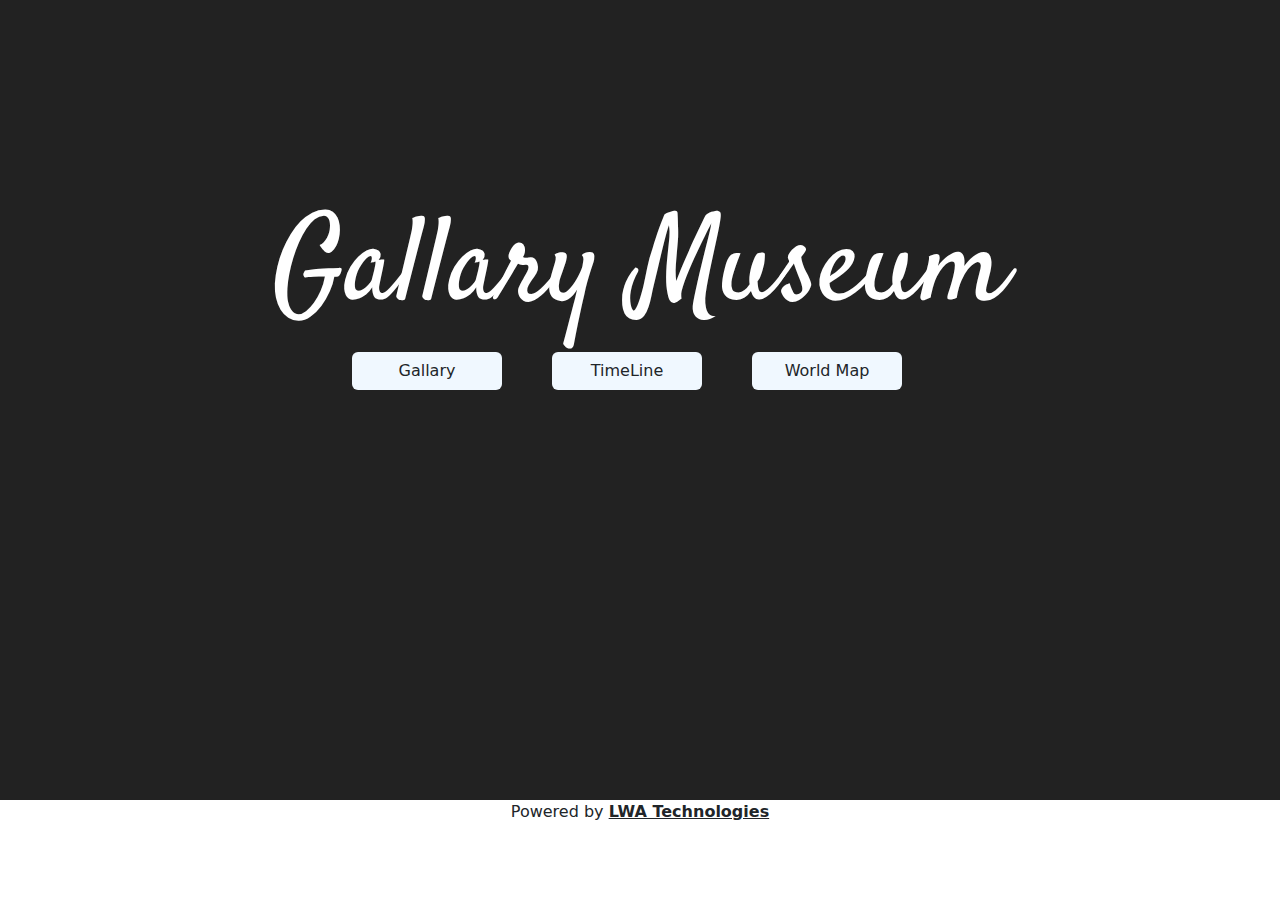
==== index.html @ cd5d633b "Add files via upload" ====
<!DOCTYPE html>
<html lang="en">
<head>
    <meta charset="UTF-8">
    <meta http-equiv="X-UA-Compatible" content="IE=edge">
    <meta name="viewport" content="width=device-width, initial-scale=1.0">
    <title>Gallary Museum</title> 
    <!-- Latest compiled and minified CSS -->
    <link href="https://cdn.jsdelivr.net/npm/bootstrap@5.1.3/dist/css/bootstrap.min.css" rel="stylesheet">
    <!-- Latest compiled and minified CSS -->

    <style>
        @import url('https://fonts.googleapis.com/css2?family=Satisfy&display=swap');

        #header{
            background: #222 url('https://c4.wallpaperflare.com/wallpaper/556/389/274/tervuren-belgium-black-and-white-wallpaper-preview.jpg') center center no-repeat;
            background-size: cover;
            height: 800px;
            width: auto;
         }

         #hdrtxt{
             padding-top: 200px;
             font-family: 'Satisfy', cursive;
             font-size: 120px;
             color: white ;
         }

         #btns{
             background-color: aliceblue;
             width: 150px;
            
           
             
             
         }
            
    </style>
</head>
<body>
    <div class="container-fluid" id="header">
        <div class="h1 text-center" id="hdrtxt">
            Gallary Museum
        </div>
           <div class="row justify-content-center">
            
                    
                <div class="col-sm-4 form" onclick="location.href='gallary.html'" style="width: 200px;">
                <button class="btn" id="btns" >Gallary</button>
                </div>
                
                <div class="col-sm-4 form" onclick="location.href='timeline.html'" style="width: 200px;">
                <button class="btn" id="btns">TimeLine</button>
                </div>
        
                <div class="col-sm-4 form" onclick="location.href='map.html'" style="width: 200px;">
                <button class="btn" id="btns">World Map</button>
                </div>
               
                
            </div>

          

        
    </div>
     
    
    <div class="footer  container">
        <div class="p text-center">
            Powered by <a href="https://www.lwatechnologies.com/" class="text-reset fw-bold">LWA Technologies</a>
        </div>
    </div>   
</body>

<!-- Latest compiled JavaScript -->
<script src="https://cdn.jsdelivr.net/npm/bootstrap@5.1.3/dist/js/bootstrap.bundle.min.js"></script>
</html>
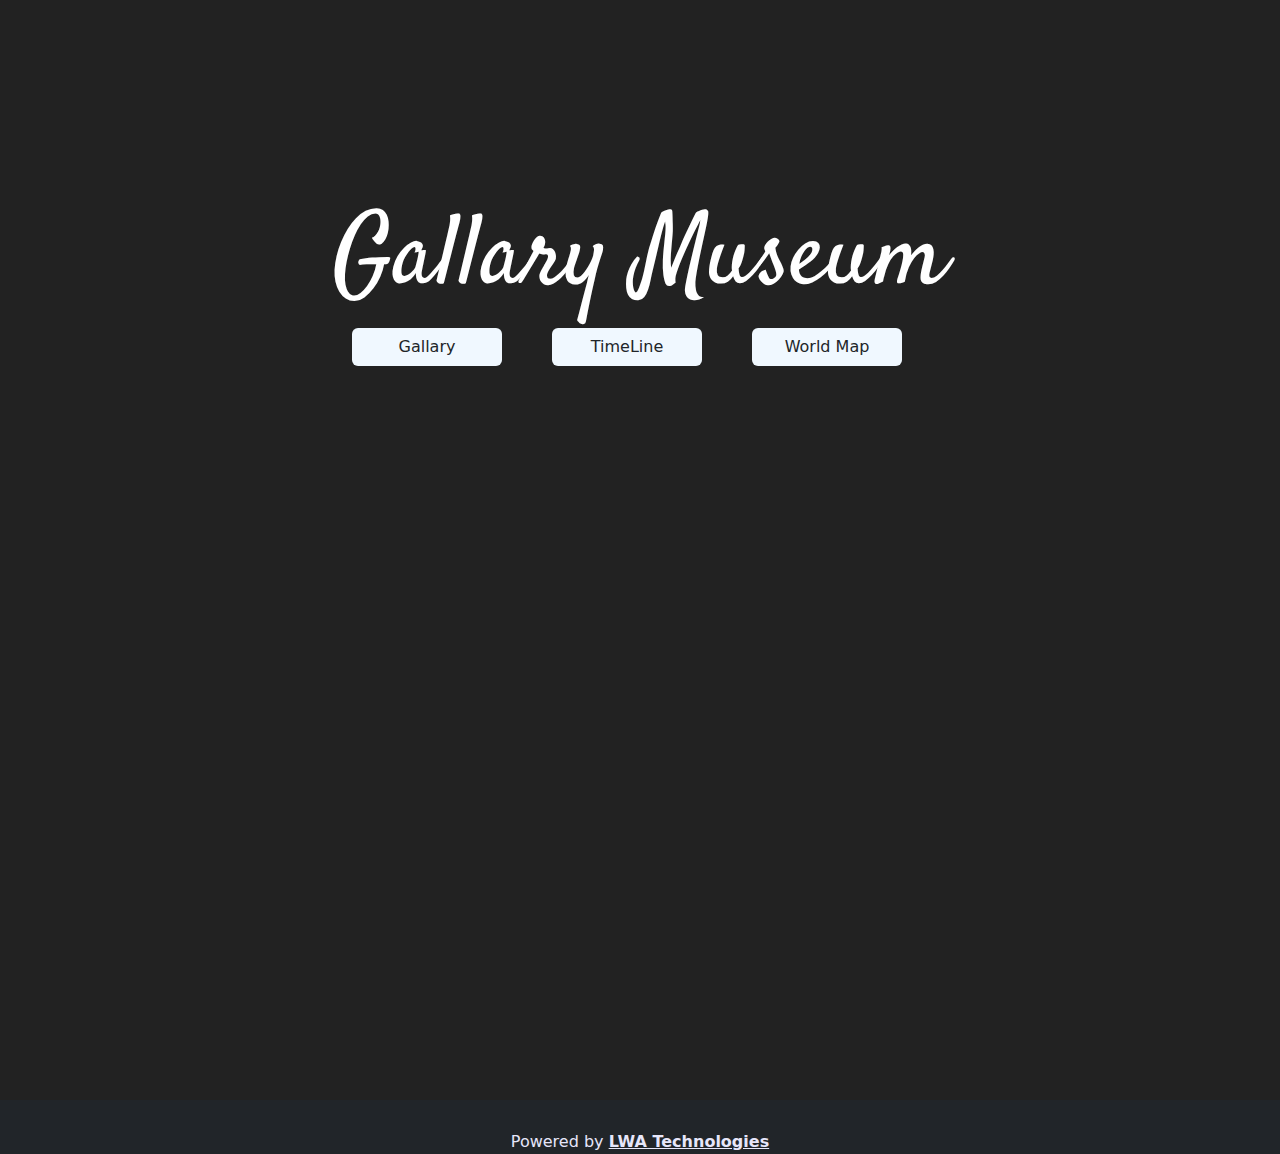
==== commit 91a1c950: "Add files via upload" ====
--- a/index.html
+++ b/index.html
@@ -15,14 +15,14 @@
         #header{
             background: #222 url('https://c4.wallpaperflare.com/wallpaper/556/389/274/tervuren-belgium-black-and-white-wallpaper-preview.jpg') center center no-repeat;
             background-size: cover;
-            height: 800px;
+            height: 1100px;
             width: auto;
          }
 
          #hdrtxt{
              padding-top: 200px;
              font-family: 'Satisfy', cursive;
-             font-size: 120px;
+             font-size: 100px;
              color: white ;
          }
 
@@ -37,14 +37,14 @@
             
     </style>
 </head>
-<body>
+<body >
     <div class="container-fluid" id="header">
         <div class="h1 text-center" id="hdrtxt">
             Gallary Museum
         </div>
            <div class="row justify-content-center">
             
-                    
+                  
                 <div class="col-sm-4 form" onclick="location.href='gallary.html'" style="width: 200px;">
                 <button class="btn" id="btns" >Gallary</button>
                 </div>
@@ -66,11 +66,13 @@
     </div>
      
     
-    <div class="footer  container">
+    <!--foooter-->
+    <div class="footer  container-fluid bg-dark mt-auto" style="padding-top: 30px; color: lavender;">
         <div class="p text-center">
             Powered by <a href="https://www.lwatechnologies.com/" class="text-reset fw-bold">LWA Technologies</a>
         </div>
-    </div>   
+       
+        <!--footer--> 
 </body>
 
 <!-- Latest compiled JavaScript -->
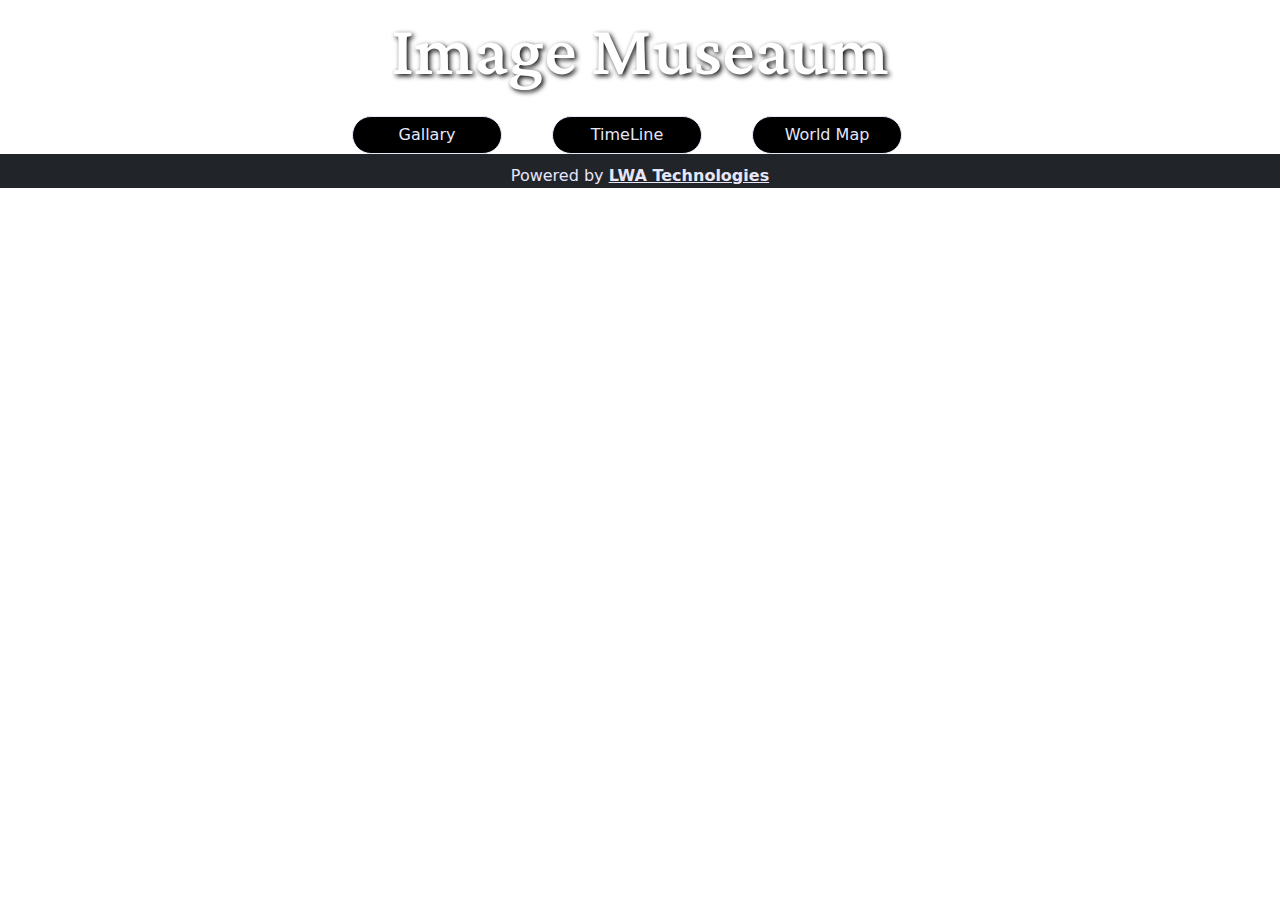
==== commit 05b81296: "Add files via upload" ====
--- a/index.html
+++ b/index.html
@@ -4,31 +4,63 @@
     <meta charset="UTF-8">
     <meta http-equiv="X-UA-Compatible" content="IE=edge">
     <meta name="viewport" content="width=device-width, initial-scale=1.0">
-    <title>Gallary Museum</title> 
+    <title>Philip Gunawardena</title> 
+    <link rel="shortcut icon" href="images/Sri_Lanka_Flag_Lion.png" type="image/x-icon">
     <!-- Latest compiled and minified CSS -->
     <link href="https://cdn.jsdelivr.net/npm/bootstrap@5.1.3/dist/css/bootstrap.min.css" rel="stylesheet">
     <!-- Latest compiled and minified CSS -->
 
+    <!--Meta tags-->
+    <meta name="description" content="National Hero of Sri Lanka. Philip Gunawardena(The Boralugoda Lion).">
+    <meta name="keywords" content="National Hero of Sri Lanka, Philip Gunawardena, The Boralugoda Lion">
+    <!--Meta tags-->
+
     <style>
         @import url('https://fonts.googleapis.com/css2?family=Satisfy&display=swap');
+        @import url('https://fonts.googleapis.com/css2?family=Quintessential&display=swap');
+        @import url('https://fonts.googleapis.com/css2?family=Lateef&display=swap');
 
         #header{
             background: #222 url('https://c4.wallpaperflare.com/wallpaper/556/389/274/tervuren-belgium-black-and-white-wallpaper-preview.jpg') center center no-repeat;
             background-size: cover;
-            height: 1100px;
+            height: 1000px;
             width: auto;
          }
 
+         #hdrtxt1{
+             padding-top: 200px;
+             font-family: 'Quintessential', cursive;
+             font-size: 35px;
+             color: white ;
+             border-color: black;
+             text-shadow: 2px 2px 5px black;
+         }
          #hdrtxt{
-             padding-top: 200px;
-             font-family: 'Satisfy', cursive;
-             font-size: 100px;
+             
+            font-family: 'Lateef', cursive;
+             font-size: 90px;
              color: white ;
+             border-color: black;
+             text-shadow: 2px 2px 5px black;
          }
+
+         #hdrtxt3{
+             
+            font-family: 'Quintessential', cursive;
+             font-size: 30px;
+             color: white ;
+             border-color: black;
+             text-shadow: 2px 2px 5px black;
+         }
+
 
          #btns{
              background-color: aliceblue;
              width: 150px;
+             border-radius: 30px;
+             background-color: black;
+             color: lavender;
+            border-color: lavender;
             
            
              
@@ -38,10 +70,11 @@
     </style>
 </head>
 <body >
-    <div class="container-fluid" id="header">
-        <div class="h1 text-center" id="hdrtxt">
-            Gallary Museum
+   
+        <div class="h1 text-center " id="hdrtxt">
+            Image Museaum
         </div>
+     
            <div class="row justify-content-center">
             
                   
@@ -67,7 +100,7 @@
      
     
     <!--foooter-->
-    <div class="footer  container-fluid bg-dark mt-auto" style="padding-top: 30px; color: lavender;">
+    <div class="footer  container-fluid bg-dark mt-auto" style="padding-top: 10px; color: lavender;">
         <div class="p text-center">
             Powered by <a href="https://www.lwatechnologies.com/" class="text-reset fw-bold">LWA Technologies</a>
         </div>
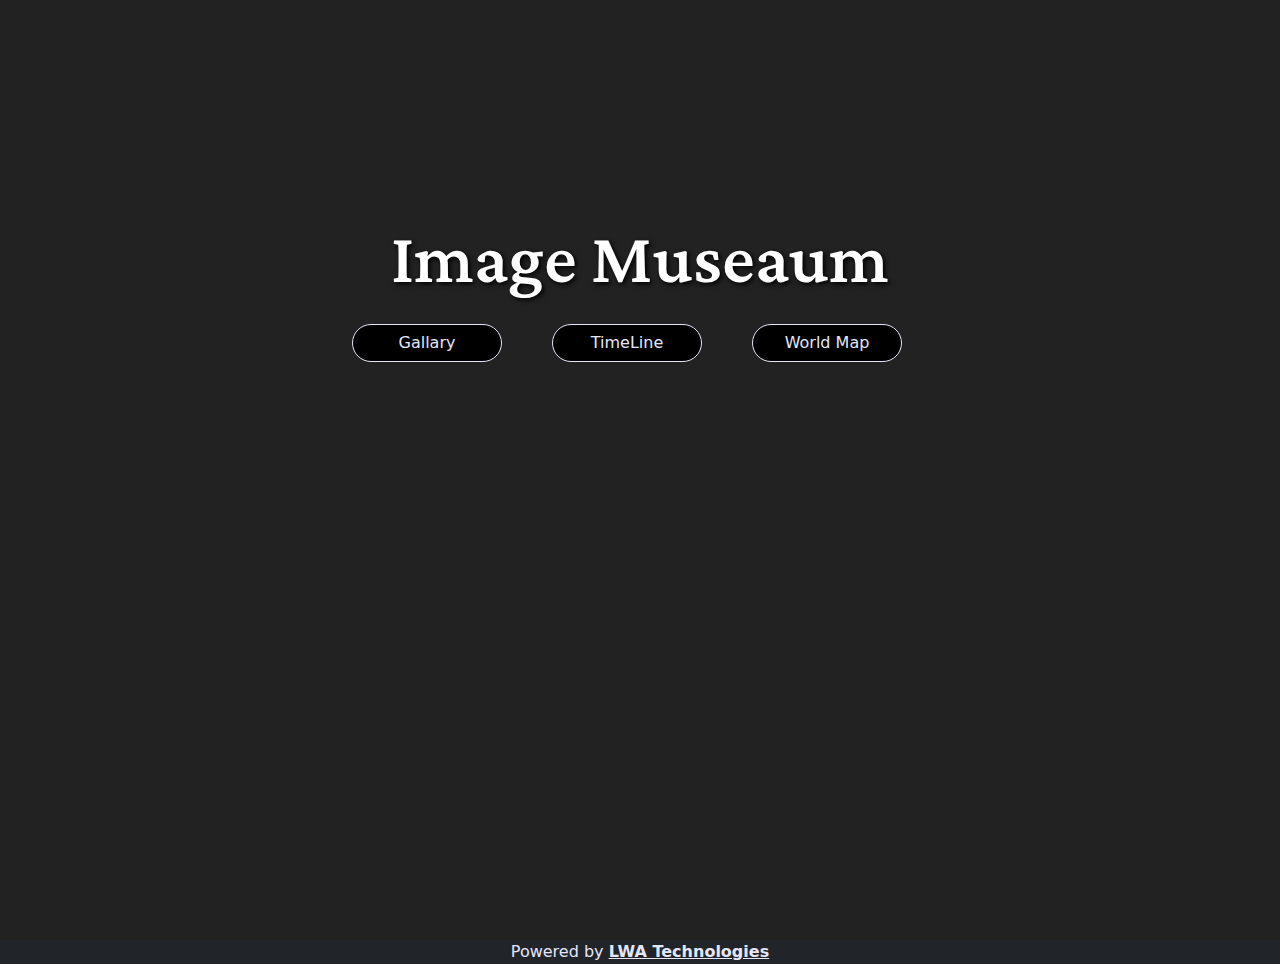
==== commit f78e9dcd: "Add files via upload" ====
--- a/index.html
+++ b/index.html
@@ -21,9 +21,9 @@
         @import url('https://fonts.googleapis.com/css2?family=Lateef&display=swap');
 
         #header{
-            background: #222 url('https://c4.wallpaperflare.com/wallpaper/556/389/274/tervuren-belgium-black-and-white-wallpaper-preview.jpg') center center no-repeat;
+            background: #222 url("images/60s2.jpg") center center no-repeat;
             background-size: cover;
-            height: 1000px;
+            height: 940px;
             width: auto;
          }
 
@@ -69,12 +69,18 @@
             
     </style>
 </head>
-<body >
-   
+<body id="">
+    <div class="container-fluid" id="header">
+        <div class="h2 text-center " id="hdrtxt1">
+         
+        </div>
         <div class="h1 text-center " id="hdrtxt">
             Image Museaum
         </div>
-     
+        <div class="h2 text-center " id="hdrtxt3">
+           
+            
+        </div>
            <div class="row justify-content-center">
             
                   
@@ -100,8 +106,12 @@
      
     
     <!--foooter-->
-    <div class="footer  container-fluid bg-dark mt-auto" style="padding-top: 10px; color: lavender;">
-        <div class="p text-center">
+        <div class="footer  container-fluid bg-dark mt-auto" style="color: lavender;">
+
+        <!-- Copyright -->
+  
+  <!-- Copyright -->    
+        <div class="p text-center" style="text-decoration: none;">
             Powered by <a href="https://www.lwatechnologies.com/" class="text-reset fw-bold">LWA Technologies</a>
         </div>
        
